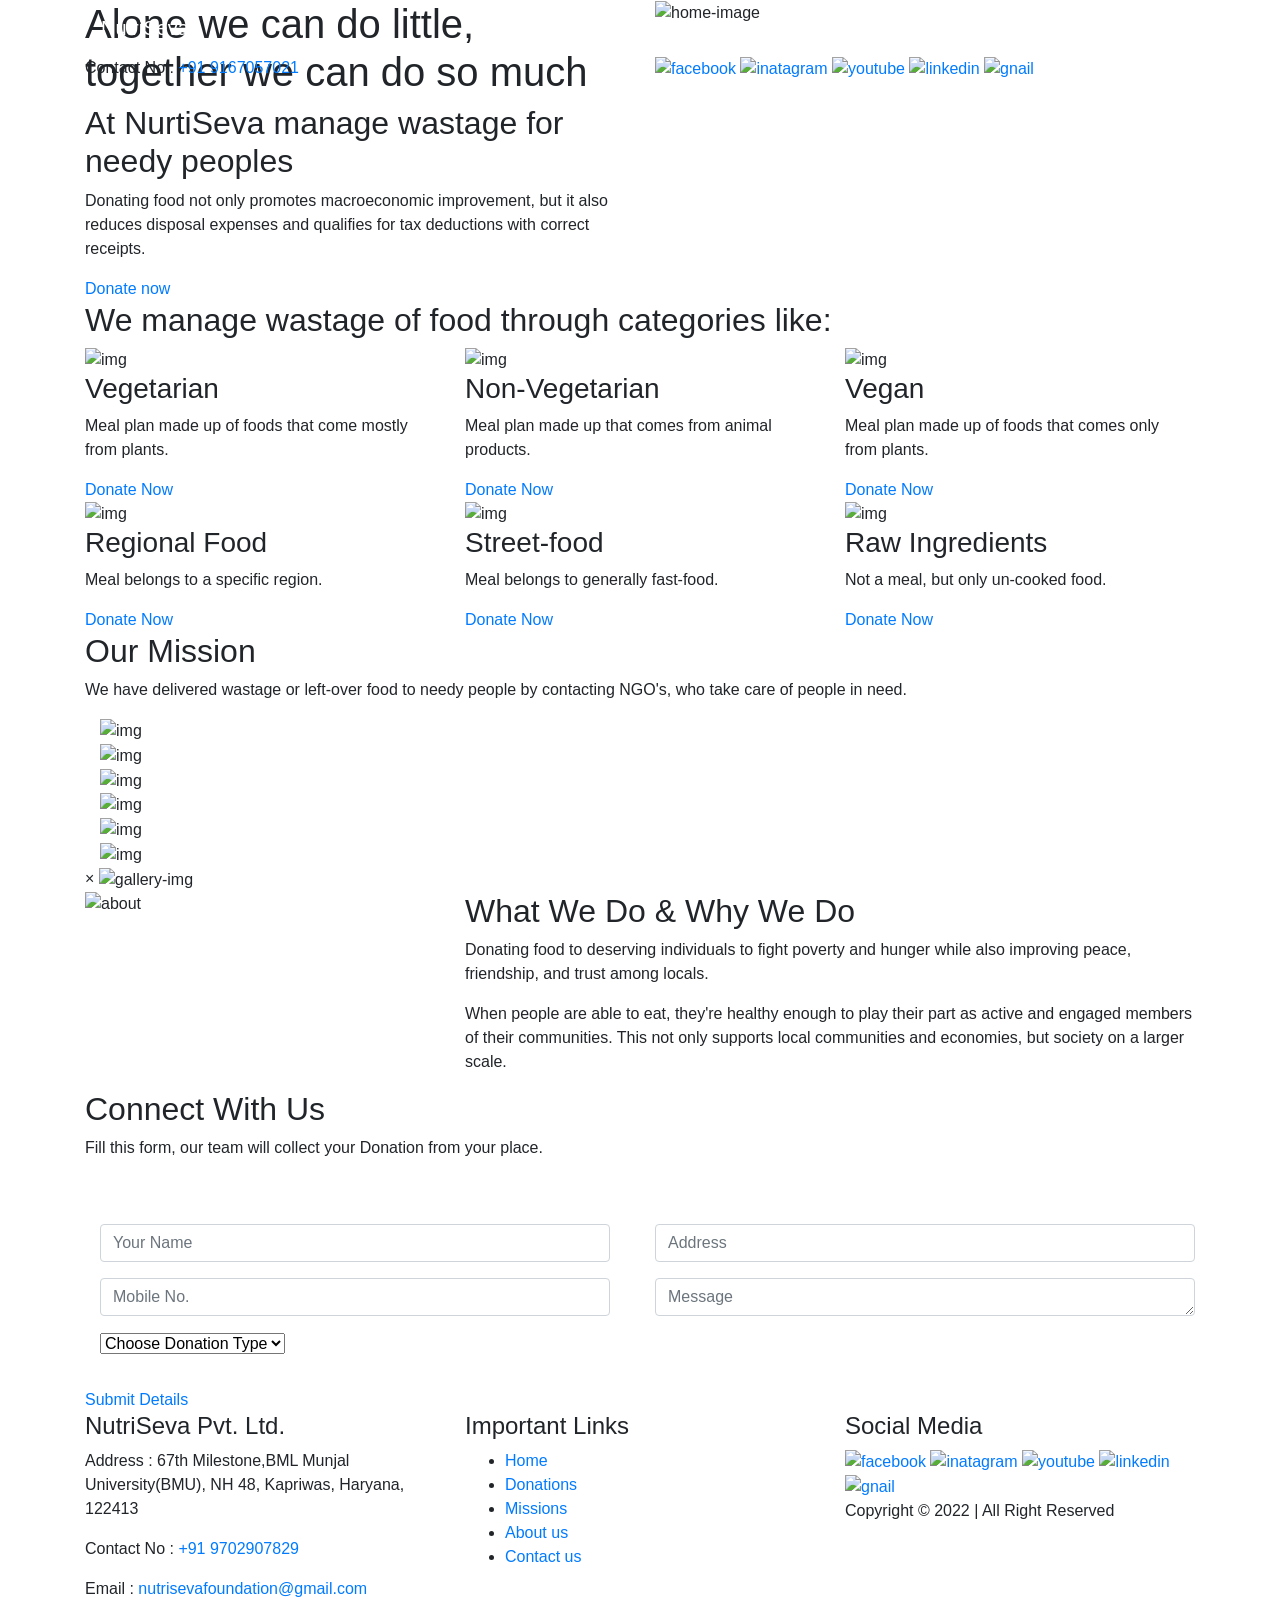
==== templates/index.html @ 9d411131 "Initial commit" ====
<!DOCTYPE html>
<html lang="en">

<head>
    <meta charset="UTF-8">
    <meta http-equiv="X-UA-Compatible" content="IE=edge">
    <meta name="viewport" content="width=device-width, initial-scale=1.0">
    <title>NutriSeva</title>
    <link rel="stylesheet" href="static/css/style.css">
    <link rel="stylesheet" href="static/css/responsive.css">
    <link rel="stylesheet" href="https://cdn.jsdelivr.net/npm/bootstrap@4.6.1/dist/css/bootstrap.min.css">
    <link rel="stylesheet" href="https://cdnjs.cloudflare.com/ajax/libs/font-awesome/4.7.0/css/font-awesome.min.css">
    <script src="https://cdn.jsdelivr.net/npm/jquery@3.5.1/dist/jquery.slim.min.js"></script>
    <script src="https://cdn.jsdelivr.net/npm/popper.js@1.16.1/dist/umd/popper.min.js"></script>
    <script src="https://cdn.jsdelivr.net/npm/bootstrap@4.6.1/dist/js/bootstrap.bundle.min.js"></script>
</head>

<body>
    <div class="fixed-top">

        <header>
            <div class="container">
                <nav class="navbar navbar-expand-lg navbar-dark">
                    <a class="navbar-brand" href="#home">NutriSeva</a>
                    <button class="navbar-toggler" type="button" data-toggle="collapse"
                        data-target="#navbarSupportedContent" aria-controls="navbarSupportedContent"
                        aria-expanded="false" aria-label="Toggle navigation">
                        <span class="navbar-toggler-icon"></span>
                    </button>

                    <div class="collapse navbar-collapse" id="navbarSupportedContent">
                        <ul class="navbar-nav ml-auto">
                            <li class="nav-item active">
                                <a class="nav-link" href="#home">Home <span class="sr-only">(current)</span></a>
                            </li>
                            <li class="nav-item">
                                <a class="nav-link" href="#donation">Donations</a>
                            </li>
                            <li class="nav-item">
                                <a class="nav-link" href="#mission-id">Missions</a>
                            </li>
                            <li class="nav-item">
                                <a class="nav-link" href="#about">About</a>
                            </li>
                            <li class="nav-item">
                                <a class="nav-link" href="#contact">Contact</a>
                            </li>
                        </ul>
                    </div>
                </nav>
            </div>
        </header>

        <div class="cont-sec">
            <div class="container">
                <div class="row">
                    <div class="col-lg-6">
                        <p>Contact No : <a href="tel: +9198659****59">+91 9167057021</a></p>
                    </div>
                    <div class="col-lg-6">
                        <div class="social">
                            <a href="#"><img src="static/img/icons/facebook.png" alt="facebook"></a>
                            <a href="#"><img src="static/img/icons/instagram.png" alt="inatagram"></a>
                            <a href="#"><img src="static/img/icons/youtube.png" alt="youtube"></a>
                            <a href="#"><img src="static/img/icons/linkedin.png" alt="linkedin"></a>
                            <a href="#"><img src="static/img/icons/gmail.png" alt="gnail"></a>
                        </div>
                    </div>
                </div>
            </div>
        </div>

    </div>
    <section class="home-sec" id="home">
        <div class="container">
            <div class="home-content">
                <div class="row">
                    <div class="col-lg-6 align-item-center">
                        <div class="home-info">
                            <h1>Alone we can do little, together we can do so much</h1>
                            <h2>At <span>NurtiSeva</span> manage wastage for needy peoples</h2>
                            <p>Donating food not only promotes macroeconomic improvement, but it also reduces disposal expenses and qualifies for tax deductions with correct receipts.</p>
                            <div class="buttons">
                                <a href="#contact" class="btn1">Donate now</a>
                            </div>
                        </div>
                    </div>
                    <div class="col-lg-6 order-first order-lg-last">
                        <div class="img-sec">
                            <img src="static/img/img-1.png" alt="home-image">
                        </div>
                    </div>
                </div>
            </div>
        </div>
    </section>

    <section class="don-sec" id="donation">
        <div class="container">
            <div class="heading">
                <h2>We manage wastage of food through categories like:</h2>
            </div>
            <div class="row">
                <div class="col-lg-4">
                    <div class="don-box">
                        <img src="static/img/don/veg2.jpg" alt="img">
                        <h3>Vegetarian</h3>
                        <p>Meal plan made up of foods that come mostly from plants.</p>
                        <a href="#contact" class="btn1">Donate Now</a>
                    </div>
                </div>
                <div class="col-lg-4">
                    <div class="don-box">
                        <span><img src="static/img/don/nonveg2.jpg" alt="img"></span>
                        <h3>Non-Vegetarian</h3>
                        <p>Meal plan made up that comes from animal products.</p>
                        <a href="#contact" class="btn1">Donate Now</a>
                    </div>
                </div>
                <div class="col-lg-4">
                    <div class="don-box">
                        <img src="static/img/don/vegan2.jpg" alt="img">
                        <h3>Vegan</h3>
                        <p>Meal plan made up of foods that comes only from plants.</p>
                        <a href="#contact" class="btn1">Donate Now</a>
                    </div>
                </div>
                <div class="col-lg-4">
                    <div class="don-box">
                        <img src="static/img/don/regionalfood.jpg" alt="img">
                        <h3>Regional Food</h3>
                        <p>Meal belongs to a specific region.</p>
                        <a href="#contact" class="btn1">Donate Now</a>
                    </div>
                </div>
                <div class="col-lg-4">
                    <div class="don-box">
                        <img src="static/img/don/streetfood.jpg" alt="img">
                        <h3>Street-food</h3>
                        <p>Meal belongs to generally fast-food.</p>
                        <a href="#contact" class="btn1">Donate Now</a>
                    </div>
                </div>
                <div class="col-lg-4">
                    <div class="don-box">
                        <img src="static/img/don/rawingredients.jpg" alt="img">
                        <h3>Raw Ingredients</h3>
                        <p>Not a meal, but only un-cooked food.</p>
                        <a href="#contact" class="btn1">Donate Now</a>
                    </div>
                </div>
            </div>
        </div>
    </section>

    <section class="mission" id="mission-id">
        <div class="container">
            <div class="heading">
                <h2>Our Mission</h2>
                <p>We have delivered <span>wastage</span> or <span>left-over food</span> to needy people by contacting NGO's, who take care of people in need.</p>
            </div>
            <div class="gallery-sec">
                <div class="container">
                    <div class="image-container">
                        <div class="image"><img src="static/img/miss/charityindia.jpg" alt="img"></div>
                        <div class="image"><img src="static/img/miss/m2.jpg" alt="img"></div>
                        <div class="image"><img src="static/img/miss/m3.jpg" alt="img"></div>
                        <div class="image"><img src="static/img/miss/m4.jpg" alt="img"></div>
                        <div class="image"><img src="static/img/miss/m5.jpg" alt="img"></div>
                        <div class="image"><img src="static/img/miss/m6.jpg" alt="img"></div>
                    </div>
                </div>
                <div class="pop-image">
                    <span>&times;</span>
                    <img src="static/img/gallery/1.jpg" alt="gallery-img">
                </div>
                </di v>
            </div>
    </section>

    <section class="about-sec" id="about">
        <div class="container">
            <div class="row">
                <div class="col-lg-4 about-img">
                    <img src="static/img/img-2.jpeg" alt="about">
                </div>
                <div class="col-lg-8 order-first order-lg-last">
                    <div class="heading">
                        <h2>What We Do & Why We Do</h2>
                    </div>
                    <p>Donating food to deserving individuals to fight poverty and hunger while also improving peace, friendship, and trust among locals.</p>
                    <p>When people are able to eat, they're healthy enough to play their part as active and engaged members of their communities. This not only supports local communities and economies, but society on a larger scale.</p>
                </div>
            </div>
        </div>
    </section>

        <!-- Contact Section -->
        <section class="contact-section" id="contact">
            <div class="container">
                <div class="heading">
                    <h2>Connect With Us</h2>
                    <p>Fill this form, our team will collect your <span>Donation</span> from your place.</p>
                </div>
                <div class="row">
                    <div class="col-lg-12 mt-5">
                        <form class="contact-form">
                            <div class="row">
                                <div class="col-lg-12">
                                    <div class="row">
                                        <div class="col-lg-6">
                                            <div class="col-lg-12">
                                                <div class="form-group">
                                                    <input type="text" class="form-control" placeholder="Your Name">
                                                </div>
                                            </div>
                                            <div class="col-lg-12">
                                                <div class="form-group">
                                                    <input type="text" class="form-control" placeholder="Mobile No.">
                                                </div>
                                            </div>
                                            <div class="col-lg-12">
                                                <div class="form-group">
                                                    <select name="donation" id="donation">
                                                        <option value="">Choose Donation Type</option>
                                                        <option value="food">Vegetarian</option>
                                                        <option value="clothes">Non-Vegeterian</option>
                                                        <option value="footware">Vegan</option>
                                                        <option value="books">Regional Food</option>
                                                        <option value="fund">Street-food</option>
                                                        <option value="gadget">Raw Materials</option>
                                                    </select>
                                                </div>
                                            </div>
                                            
                                        </div>
                                        <div class="col-lg-6">
                                            <div class="form-group">
                                                <input type="text" class="form-control" placeholder="Address">
                                            </div>
                                            <div class="form-group">
                                                <textarea class="form-control" name="text" id="" cols="90" rows="1" placeholder="Message"></textarea>
                                            </div>
                                        </div>
                                        <div class="col-md-12 mt-3">
                                            <a href="#" class="btn1 mt-5">Submit Details</a>
                                        </div>
                                    </div>
                                </div>
                            </div>
                        </form>
                    </div>
                </div>
            </div>
        </section>

    <footer>
        <div class="container">
            <div class="row">

                <div class="col-lg-4">
                    <div class="col-one">
                        <h4>NutriSeva Pvt. Ltd.</h4>
                        <p>Address : 67th Milestone,BML Munjal University(BMU), NH 48, Kapriwas, Haryana, 122413 </p>
                        <p>Contact No : <a href="tel: +91 98659****59">+91 9702907829</a></p>
                        <p>Email : <a href="mailto:foundation@code.com">nutrisevafoundation@gmail.com</a></p>
                    </div>
                </div>
                <div class="col-lg-4">
                    <div class="col-two">
                        <h4>Important Links</h4>
                        <ul>
                            <li><a href="#home">Home</a></li>
                            <li><a href="#donation">Donations</a></li>
                            <li><a href="#mission-id">Missions</a></li>
                            <li><a href="#about">About us</a></li>
                            <li><a href="#contact">Contact us</a></li>
                        </ul>
                    </div>
                </div>
                <div class="col-lg-4">
                    <div class="col-one">
                        <h4>Social Media</h4>
                        <div class="social">
                            <a href="#"><img src="static/img/icons/facebook.png" alt="facebook"></a>
                            <a href="#"><img src="static/img/icons/instagram.png" alt="inatagram"></a>
                            <a href="#"><img src="static/img/icons/youtube.png" alt="youtube"></a>
                            <a href="#"><img src="static/img/icons/linkedin.png" alt="linkedin"></a>
                            <a href="#"><img src="static/img/icons/gmail.png" alt="gnail"></a>
                        </div>
                        <p>Copyright &copy; 2022 | All Right Reserved</p>
                    </div>
                </div>
            </div>
        </div>
    </footer>

    <script src="js/script.js"></script>
</body>

</html>
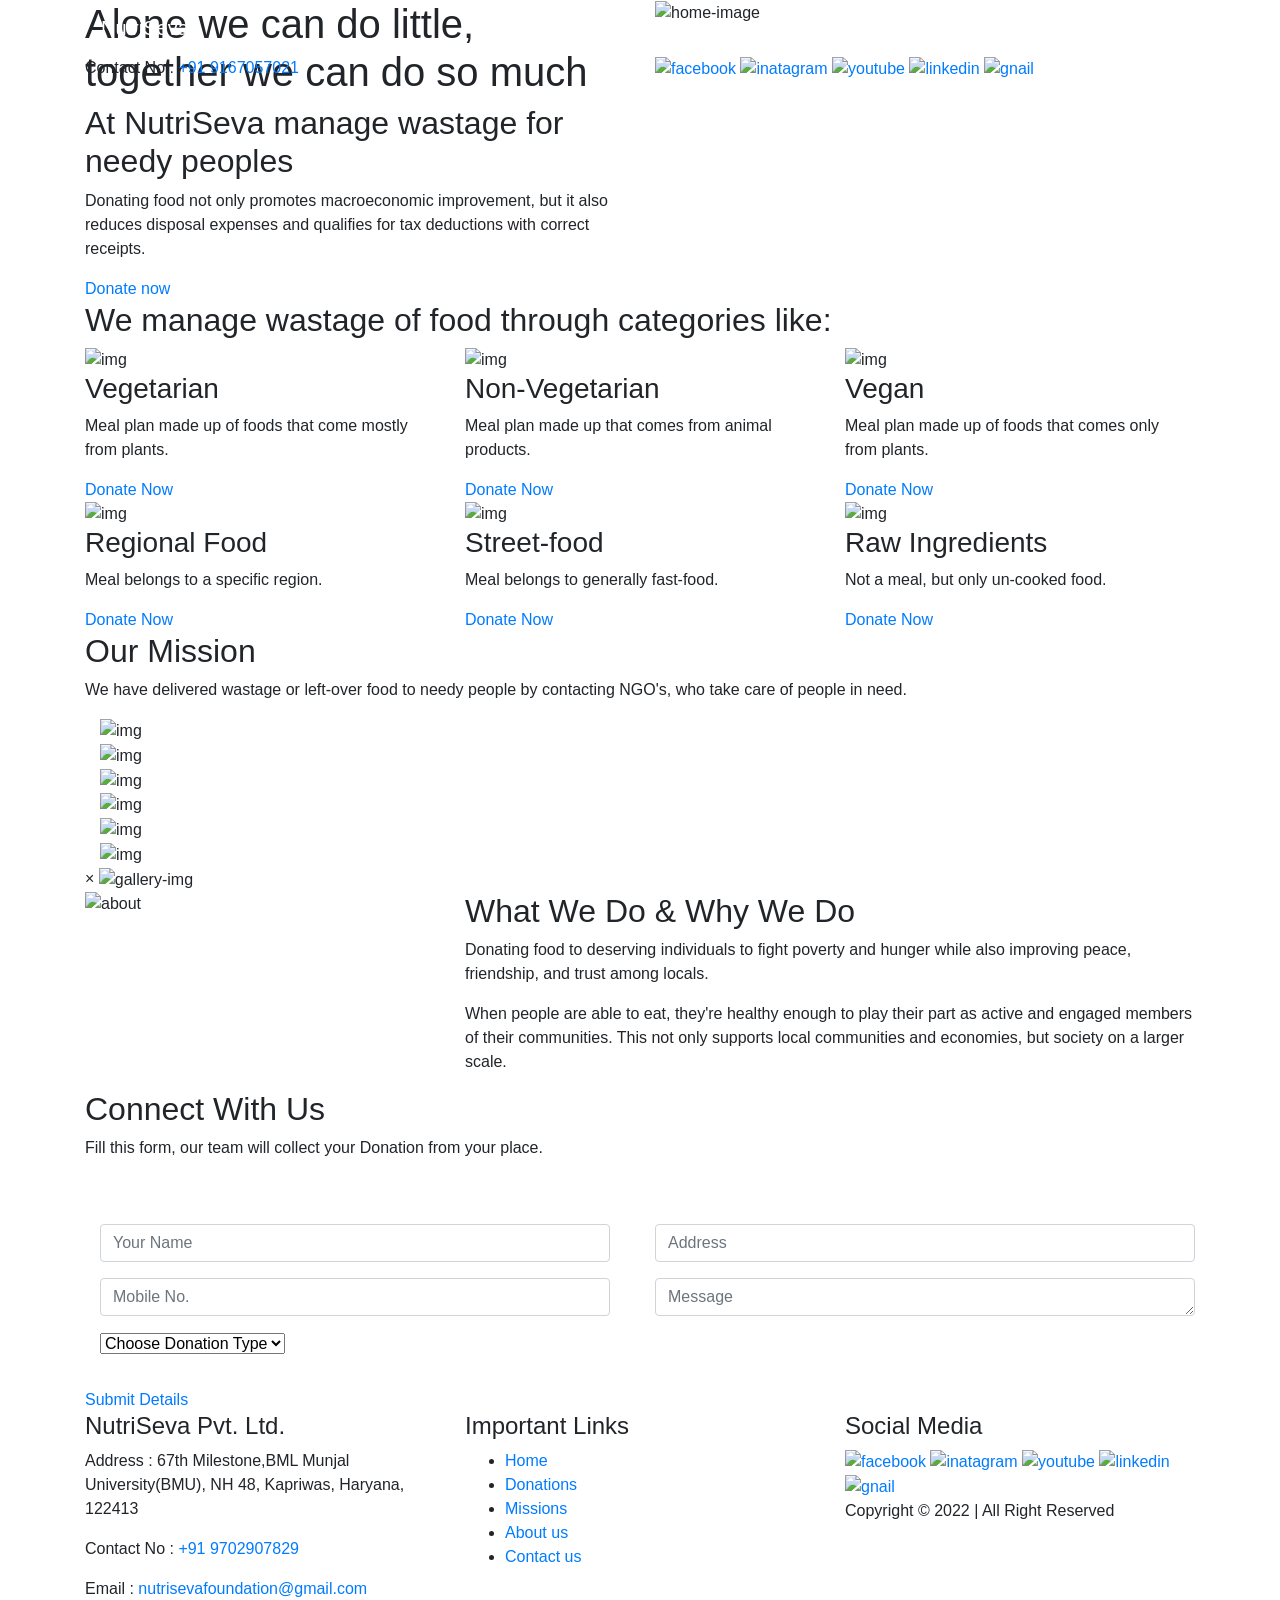
==== commit 5becf8f6: "Minor change done" ====
--- a/templates/index.html
+++ b/templates/index.html
@@ -78,7 +78,7 @@
                     <div class="col-lg-6 align-item-center">
                         <div class="home-info">
                             <h1>Alone we can do little, together we can do so much</h1>
-                            <h2>At <span>NurtiSeva</span> manage wastage for needy peoples</h2>
+                            <h2>At <span>NutriSeva</span> manage wastage for needy peoples</h2>
                             <p>Donating food not only promotes macroeconomic improvement, but it also reduces disposal expenses and qualifies for tax deductions with correct receipts.</p>
                             <div class="buttons">
                                 <a href="#contact" class="btn1">Donate now</a>
@@ -295,7 +295,7 @@
         </div>
     </footer>
 
-    <script src="js/script.js"></script>
+    <script src="static/js/script.js"></script>
 </body>
 
 </html>
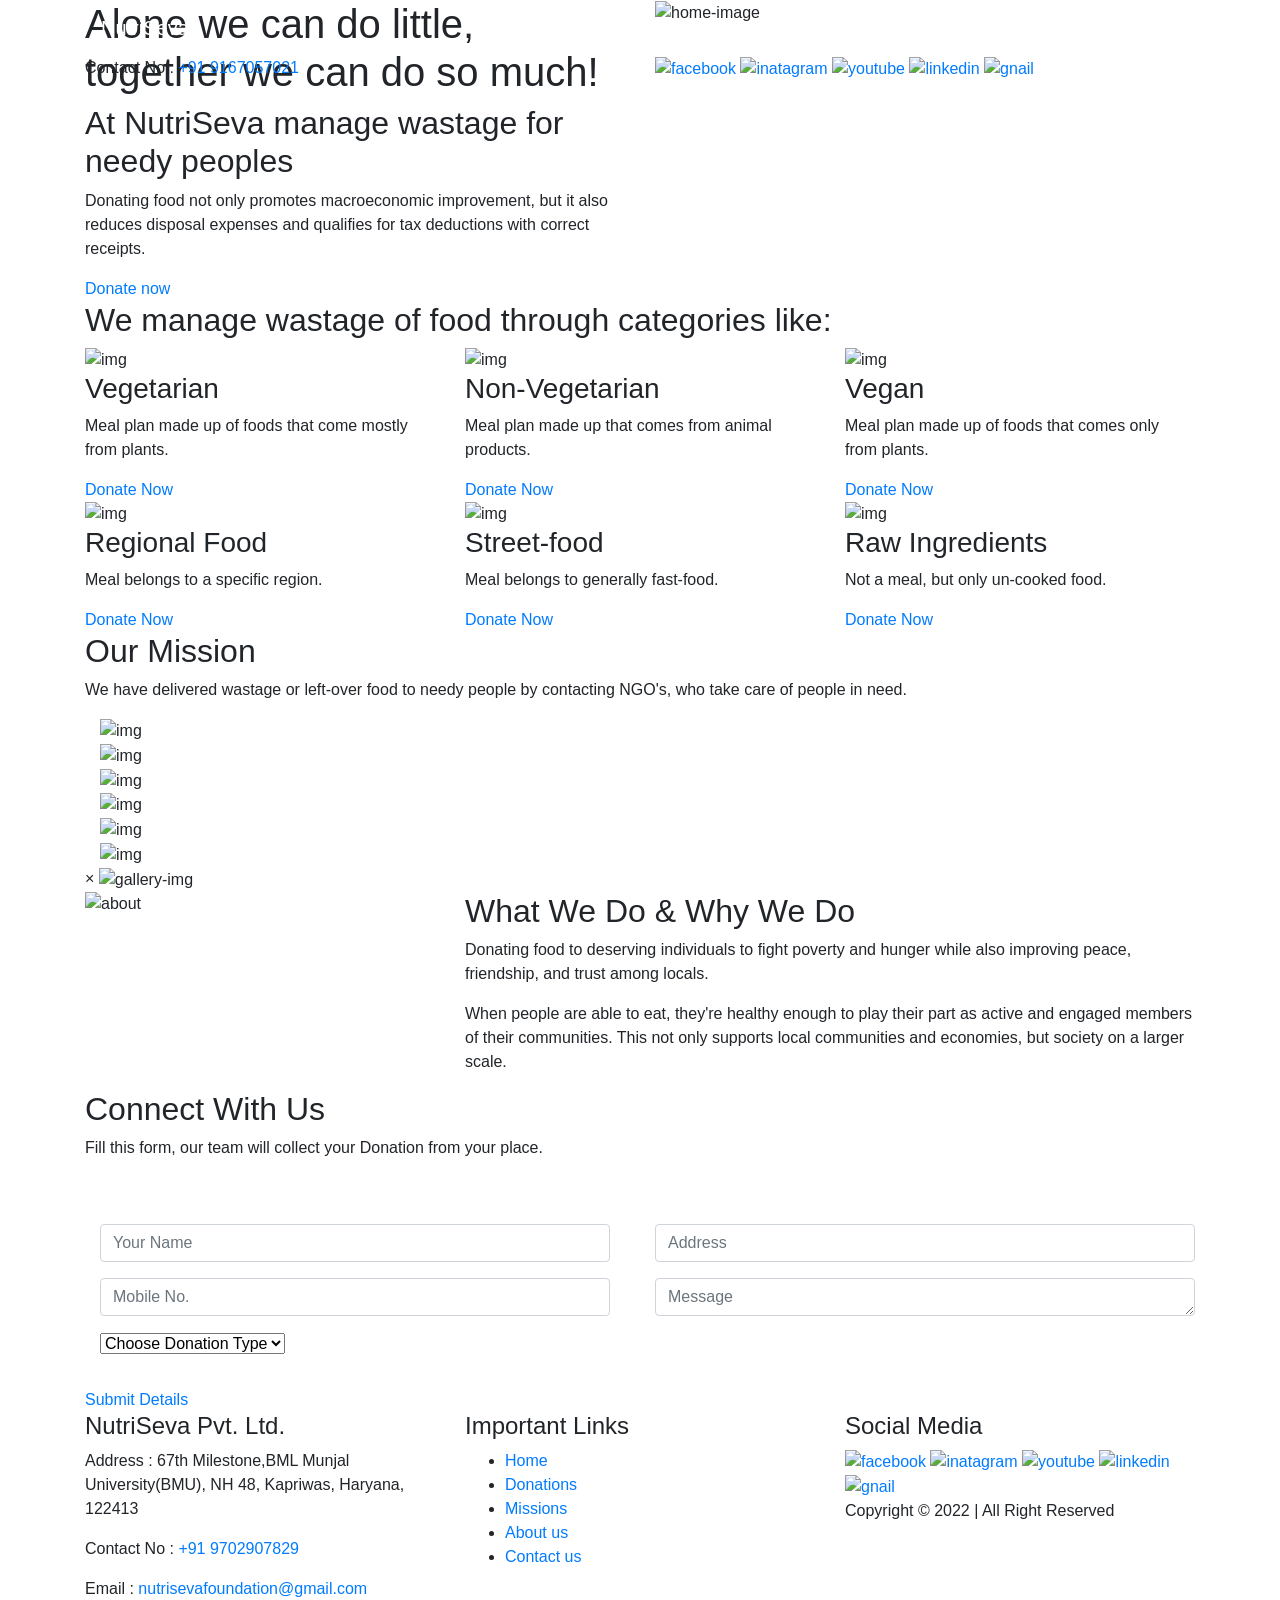
==== commit 15856453: "Initial commit" ====
--- a/templates/index.html
+++ b/templates/index.html
@@ -77,7 +77,7 @@
                 <div class="row">
                     <div class="col-lg-6 align-item-center">
                         <div class="home-info">
-                            <h1>Alone we can do little, together we can do so much</h1>
+                            <h1>Alone we can do little, together we can do so much!</h1>
                             <h2>At <span>NutriSeva</span> manage wastage for needy peoples</h2>
                             <p>Donating food not only promotes macroeconomic improvement, but it also reduces disposal expenses and qualifies for tax deductions with correct receipts.</p>
                             <div class="buttons">
